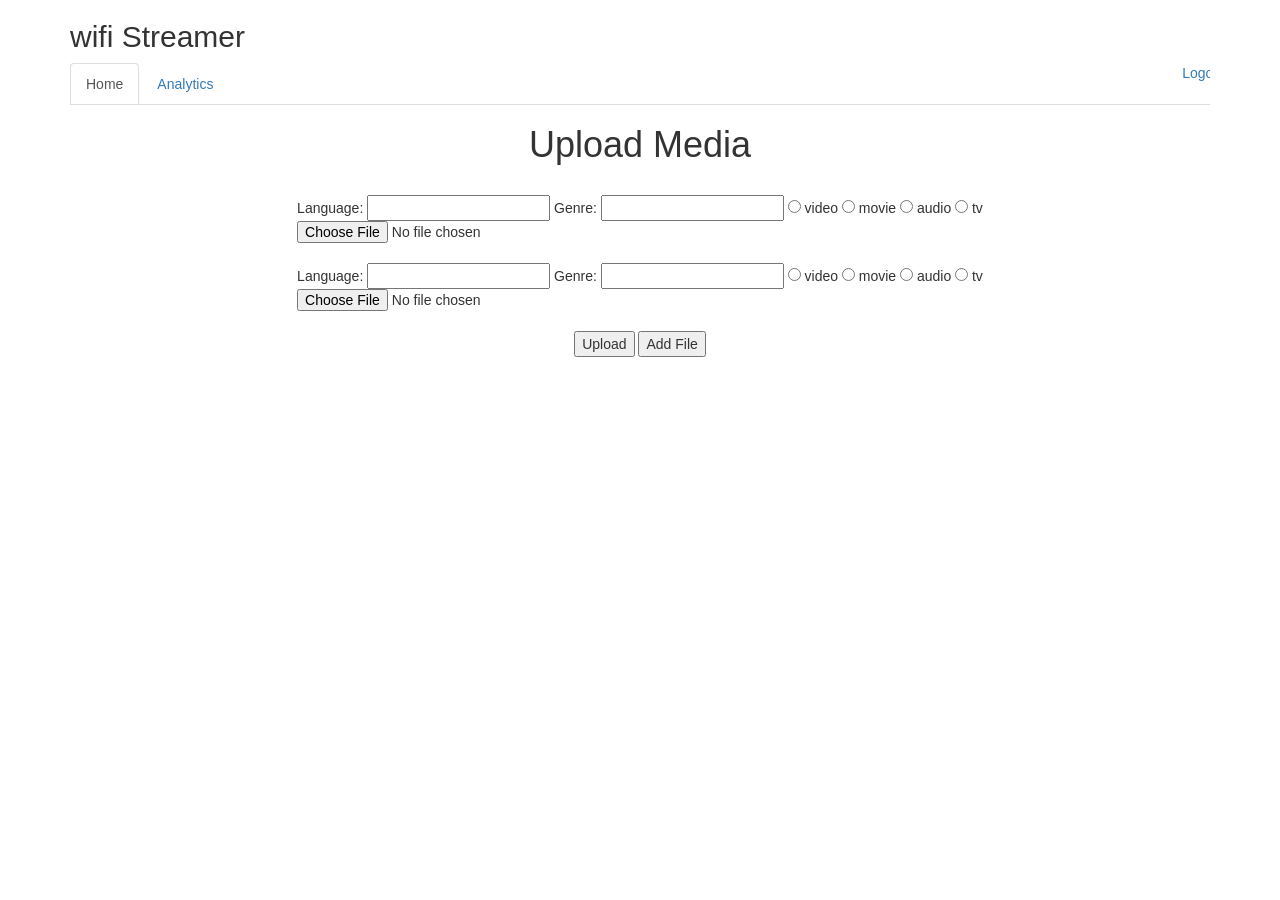
==== src/main/resources/templates/landing.html @ ca0d8485 "pi service, user db mod, static graph" ====
<!DOCTYPE html>
<!DOCTYPE HTML>
<html xmlns:th="http://www.thymeleaf.org">
<link href="../static/tabs.css" rel="stylesheet"/>
<head>
    <title>Upload media</title>
    <script
            src="http://ajax.googleapis.com/ajax/libs/jquery/1.8.2/jquery.min.js"></script>
    <script>
        $(document)
                .ready(
                function() {
                    //add more file components if Add is clicked
                    $('#addFile')
                            .click(
                            function() {
                                var fileIndex = $('#fileTable tr')
                                                .children().length - 1;
                                $('#fileTable')
                                        .append(
                                        '<tr><td><br>'
                                        + ' Language: <input type="text" name="language['+ fileIndex +']">'
                                        + ' Genre: <input type="text" name="genre['+ fileIndex +']">'
                                        + ' <INPUT TYPE="radio" NAME="radios[' + fileIndex +']" VALUE="videos"> video'
                                        + ' <INPUT TYPE="radio" NAME="radios[' + fileIndex +']" VALUE="movies"> movie'
                                        + ' <INPUT TYPE="radio" NAME="radios[' + fileIndex +']" VALUE="audios"> audio'
                                        + ' <INPUT TYPE="radio" NAME="radios[' + fileIndex +']" VALUE="tv"> tv'
                                        + '<input type="file" name="files['+ fileIndex +']" />'
                                        + '</td></tr>');
                            });

                });
    </script>
    <script>
        $(function(){
            $("#fileupload").load("fileupload.html");
        });
    </script>
    <style type="text/css">
        body {
            background-image:
            url('http://cdn3.crunchify.com/wp-content/uploads/2013/03/Crunchify.bg_.300.png');
        }
    </style>
    <script>
        $(function(){
            $("#fileupload").load("fileupload.html");
        });
    </script>
    <meta charset="utf-8">
    <meta name="viewport" content="width=device-width, initial-scale=1">
    <link rel="stylesheet" href="http://maxcdn.bootstrapcdn.com/bootstrap/3.3.5/css/bootstrap.min.css">
    <script src="https://ajax.googleapis.com/ajax/libs/jquery/1.11.3/jquery.min.js"></script>
    <script src="http://maxcdn.bootstrapcdn.com/bootstrap/3.3.5/js/bootstrap.min.js"></script>
    <!--Load the AJAX API-->
    <script type="text/javascript" src="https://www.google.com/jsapi"></script>
    <script type="text/javascript" src="//ajax.googleapis.com/ajax/libs/jquery/1.10.2/jquery.min.js"></script>
    <script type="text/javascript">

        // Load the Visualization API and the piechart package.
        google.load('visualization', '1', {'packages':['corechart']});

        // Set a callback to run when the Google Visualization API is loaded.
        google.setOnLoadCallback(drawChart);

        function drawChart() {
            var jsonData = {
                "cols": [
                    {"id":"","label":"Topping","pattern":"","type":"string"},
                    {"id":"","label":"Slices","pattern":"","type":"number"}
                ],
                "rows": [
                    {"c":[{"v":"TV","f":null},{"v":35,"f":null}]},
                    {"c":[{"v":"Movies","f":null},{"v":15,"f":null}]},
                    {"c":[{"v":"Video","f":null},{"v":9,"f":null}]}
                ]
            };

            // Create our data table out of JSON data loaded from server.
            var data = new google.visualization.DataTable(jsonData);

            // Instantiate and draw our chart, passing in some options.
            var chart = new google.visualization.PieChart(document.getElementById('chart_div'));
            chart.draw(data, {width: 1200, height: 300});
            var jsonData = {
                "cols": [
                    {"id":"","label":"Topping","pattern":"","type":"string"},
                    {"id":"","label":"Slices","pattern":"","type":"number"}
                ],
                "rows": [
                    {"c":[{"v":"Age 20-30","f":null},{"v":8,"f":null}]},
                    {"c":[{"v":"Age 30-30","f":null},{"v":3,"f":null}]},
                    {"c":[{"v":"Age 15-20","f":null},{"v":4,"f":null}]}
                ]
            };

            // Create our data table out of JSON data loaded from server.
            var data = new google.visualization.DataTable(jsonData);

            // Instantiate and draw our chart, passing in some options.
            var chart1 = new google.visualization.PieChart(document.getElementById('chart1_div'));
            chart1.draw(data, {width: 1200, height: 300});

            var jsonData = {
                "cols": [
                    {"id":"","label":"Topping","pattern":"","type":"string"},
                    {"id":"","label":"Slices","pattern":"","type":"number"}
                ],
                "rows": [
                    {"c":[{"v":"3D Animation Rock-A-Bye Baby English Nursery rhymes for children with lyrics.mp4","f":null},{"v":42,"f":null}]},
                    {"c":[{"v":"3D Animation Three Blind Mice English Nursery Rhyme for children with lyrics.mp4","f":null},{"v":22,"f":null}]},
                    {"c":[{"v":"3DAnimationThreeBlind.mp4","f":null},{"v":15,"f":null}]},
                    {"c":[{"v":"SampleVideo_1080x720_1mb.mp4","f":null},{"v":8,"f":null}]},
                    {"c":[{"v":"SampleVideo_1080x720_2mb.mp4","f":null},{"v":6,"f":null}]}
                ]
            };

            // Create our data table out of JSON data loaded from server.
            var data = new google.visualization.DataTable(jsonData);

            // Instantiate and draw our chart, passing in some options.
            var chart2 = new google.visualization.PieChart(document.getElementById('chart2_div'));
            chart2.draw(data, {width: 1200, height: 300});
        }

    </script>
</head>
<body>

<div class="container">
    <h2>wifi Streamer</h2>
    <ul class="nav nav-tabs">
        <li class="active"><a data-toggle="tab" href="#home">Home</a></li>
        <li><a data-toggle="tab" href="#analytics">Analytics</a></li>
        <ul class="nav navbar-nav navbar-right">
            <a href="/logout" th:href="@{#}" onclick="$('#form').submit();">Logout</a>
        </ul>
    </ul>

    <form style="visibility: hidden" id="form" method="post" action="#" th:action="@{/logout}"></form>
    <div class="tab-content">
        <div id="home" class="tab-pane fade in active">
            <div align="center">
                <h1>Upload Media</h1>

                <form method="post" th:action="@{/upload}"
                      modelAttribute="uploadForm" enctype="multipart/form-data">

                    <table id="fileTable">
                        <tr>
                            <td>
                                <br>
                                Language: <input type="text" name="language[0]">
                                Genre: <input type="text" name="genre[0]">
                                <INPUT TYPE="radio" NAME="radios[0]" VALUE="videos"> video
                                <INPUT TYPE="radio" NAME="radios[0]" VALUE="movies"> movie
                                <INPUT TYPE="radio" NAME="radios[0]" VALUE="audios"> audio
                                <INPUT TYPE="radio" NAME="radios[0]" VALUE="tv"> tv
                                <input name="files[0]" type="file" />
                                <br>
                            </td>
                        </tr>
                        <tr>
                            <td>
                                Language: <input type="text" name="language[1]">
                                Genre: <input type="text" name="genre[1]">
                                <INPUT TYPE="radio" NAME="radios[1]" VALUE="videos"> video
                                <INPUT TYPE="radio" NAME="radios[1]" VALUE="movies"> movie
                                <INPUT TYPE="radio" NAME="radios[1]" VALUE="audios"> audio
                                <INPUT TYPE="radio" NAME="radios[1]" VALUE="tv"> tv
                                <input name="files[1]" type="file" />
                            </td>
                        </tr>
                    </table>
                    <br>
                    <input type="submit" value="Upload" />
                    <input id="addFile" type="button" value="Add File" />
                </form>
                <br />
            </div>
        </div>
        <div id="analytics" class="tab-pane fade">
            <!--Div that will hold the pie chart-->

            <div align="center">
                <div id="chart_div"></div>
            </div>
            <br>
            <div align="center">
                <div id="chart1_div"></div>
            </div>
            <br>
            <div align="center">
                <div id="chart2_div"></div>
            </div>
        </div>
    </div>
</div>

</body>
</html>
---- src/main/resources/static/tabs.css ----
/* Transparent Tabs */

.nav-tabs {
    list-style: none;
    padding: 0;
    overflow: hidden;
}
.tab {
    display: block;
    float: left;
    padding: 10px;
}
.tab.active {
    position: relative;
    border: 2px solid rgba(0,0,0,.2);
    border-bottom: none;
    border-radius: 4px 4px 0px 0px;
}
.tab.active::after,
.tab.active::before {
    display: block;
    content: '';
    position: absolute;
    bottom: 0;
    height: 0px;
    width: 999em;
    border-bottom: 2px solid rgba(0,0,0,.2);
    pointer-events: none;
}
.tab.active::before {
    right: 100%;
    margin-right: 2px;
}
.tab.active::after {
    left: 100%;
    margin-left: 2px;
}

/* clearfix */
/* striped background */
body {
    font-family: sans-serif;
    background: hsl(70, 100%, 40%);
    background-image: linear-gradient(45deg, hsla(0, 100%, 100%, .2) 25%, transparent 25%, transparent 50%, hsla(0, 100%, 100%, .2) 50%, hsla(0, 100%, 100%, .2) 75%, transparent 75%, transparent);
    background-size: 50px 50px;
    color: rgba(0,0,0,.6)
}
a {
    color: inherit;
    text-decoration: none;
}
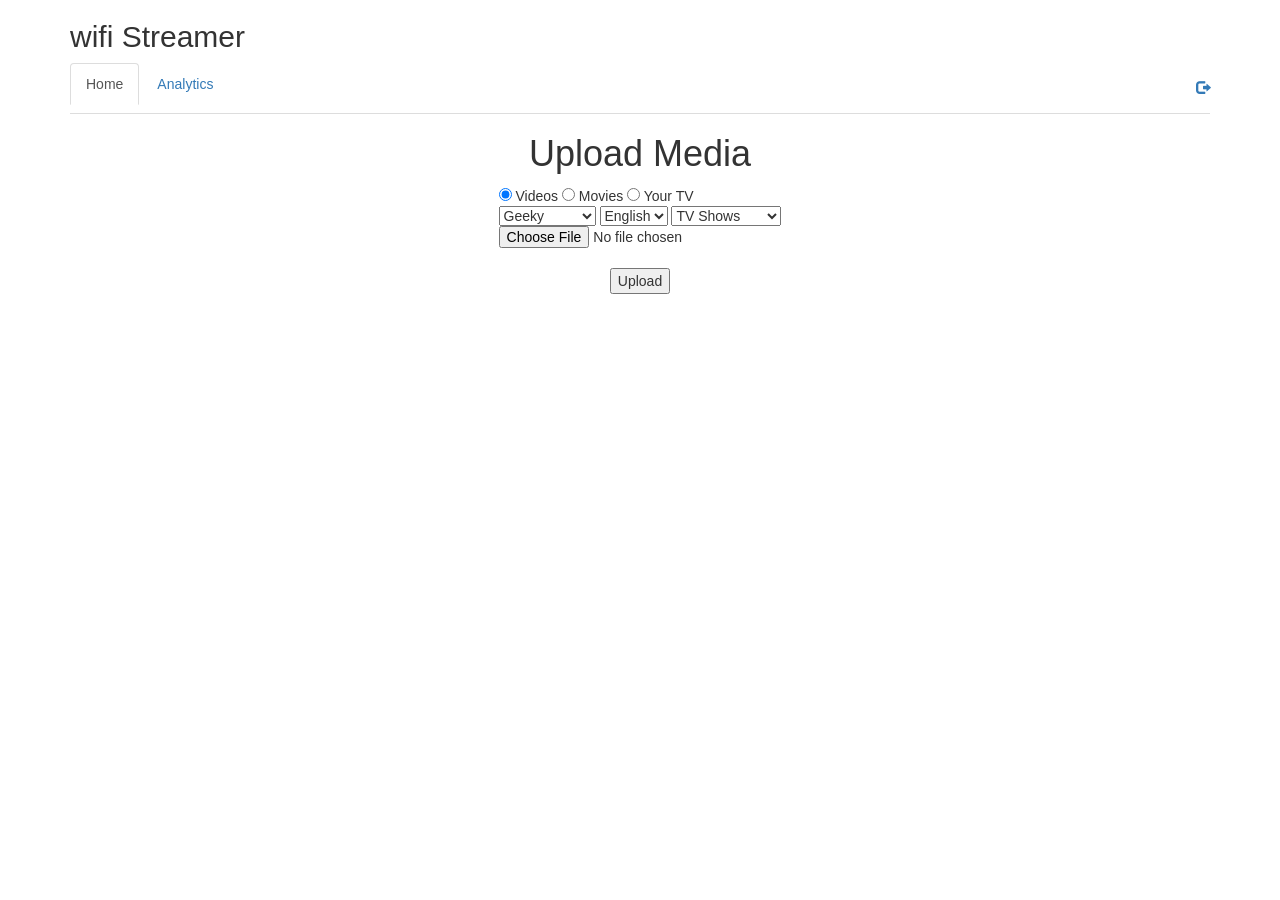
==== commit 8cb329af: "media cat/genre" ====
--- a/src/main/resources/templates/landing.html
+++ b/src/main/resources/templates/landing.html
@@ -1,35 +1,24 @@
-<!DOCTYPE html>
 <!DOCTYPE HTML>
 <html xmlns:th="http://www.thymeleaf.org">
-<link href="../static/tabs.css" rel="stylesheet"/>
+<link type="text/css" href="css/tabs.css" rel="stylesheet"/>
 <head>
     <title>Upload media</title>
-    <script
-            src="http://ajax.googleapis.com/ajax/libs/jquery/1.8.2/jquery.min.js"></script>
+    <script src="https://ajax.googleapis.com/ajax/libs/jquery/1.11.3/jquery.min.js"></script>
     <script>
-        $(document)
-                .ready(
-                function() {
-                    //add more file components if Add is clicked
-                    $('#addFile')
-                            .click(
-                            function() {
-                                var fileIndex = $('#fileTable tr')
-                                                .children().length - 1;
-                                $('#fileTable')
-                                        .append(
-                                        '<tr><td><br>'
-                                        + ' Language: <input type="text" name="language['+ fileIndex +']">'
-                                        + ' Genre: <input type="text" name="genre['+ fileIndex +']">'
-                                        + ' <INPUT TYPE="radio" NAME="radios[' + fileIndex +']" VALUE="videos"> video'
-                                        + ' <INPUT TYPE="radio" NAME="radios[' + fileIndex +']" VALUE="movies"> movie'
-                                        + ' <INPUT TYPE="radio" NAME="radios[' + fileIndex +']" VALUE="audios"> audio'
-                                        + ' <INPUT TYPE="radio" NAME="radios[' + fileIndex +']" VALUE="tv"> tv'
-                                        + '<input type="file" name="files['+ fileIndex +']" />'
-                                        + '</td></tr>');
-                            });
-
-                });
+        window.onload = function() {
+            var videosButton = document.getElementById('radio-videos');
+            var moviesButton = document.getElementById('radio-movies');
+            var tvButton = document.getElementById('radio-tv');
+            videosButton.onclick = function () {
+                document.getElementById('select-div').className = 'tech';
+            }
+            moviesButton.onclick = function () {
+                document.getElementById('select-div').className = 'non-tech1';
+            }
+            tvButton.onclick = function () {
+                document.getElementById('select-div').className = 'non-tech';
+            }
+        }
     </script>
     <script>
         $(function(){
@@ -50,12 +39,77 @@
     <meta charset="utf-8">
     <meta name="viewport" content="width=device-width, initial-scale=1">
     <link rel="stylesheet" href="http://maxcdn.bootstrapcdn.com/bootstrap/3.3.5/css/bootstrap.min.css">
-    <script src="https://ajax.googleapis.com/ajax/libs/jquery/1.11.3/jquery.min.js"></script>
     <script src="http://maxcdn.bootstrapcdn.com/bootstrap/3.3.5/js/bootstrap.min.js"></script>
     <!--Load the AJAX API-->
     <script type="text/javascript" src="https://www.google.com/jsapi"></script>
-    <script type="text/javascript" src="//ajax.googleapis.com/ajax/libs/jquery/1.10.2/jquery.min.js"></script>
     <script type="text/javascript">
+
+        function category_count() {
+            var result="";
+            $.ajax({
+                type : "GET",
+                url : "http://localhost:8080/api/wifistreamer/v1/analytics/categorycount",
+                datatype : "application/json",
+                contentType: "application/json",
+                async: false,
+                success : function (data) {
+                    result = data;
+                    console.log("Successfully queried category count!");
+                    <!--console.log(result);-->
+                    $('body').data('categorycount',data);
+                },
+
+                error : function (data) {
+                    console.log("An error occurred");
+                },
+            })
+            return result;
+        };
+
+        function top_viewed() {
+            var result="";
+            $.ajax({
+                type : "GET",
+                url : "http://localhost:8080/api/wifistreamer/v1/analytics/topviewed",
+                datatype : "application/json",
+                contentType: "application/json",
+                async: false,
+                success : function (data) {
+                    result = data;
+                    console.log("Successfully queried topviewed!");
+                    <!--console.log(result);-->
+                    $('body').data('topviewed',data);
+                },
+
+                error : function (data) {
+                    console.log("An error occurred");
+                },
+            })
+            return result;
+        };
+
+        function media_views() {
+            var result="";
+            $.ajax({
+                type : "GET",
+                url : "http://localhost:8080/api/wifistreamer/v1/analytics/viewsbymedia",
+                datatype : "application/json",
+                contentType: "application/json",
+                async: false,
+                success : function (data) {
+                    result = data;
+                    console.log("Successfully queried viewsbymedia!");
+                    <!--console.log(result);-->
+                    $('body').data('viewsbymedia',data);
+                },
+
+                error : function (data) {
+                    console.log("An error occurred");
+                },
+            })
+            return result;
+        };
+
 
         // Load the Visualization API and the piechart package.
         google.load('visualization', '1', {'packages':['corechart']});
@@ -64,63 +118,29 @@
         google.setOnLoadCallback(drawChart);
 
         function drawChart() {
-            var jsonData = {
-                "cols": [
-                    {"id":"","label":"Topping","pattern":"","type":"string"},
-                    {"id":"","label":"Slices","pattern":"","type":"number"}
-                ],
-                "rows": [
-                    {"c":[{"v":"TV","f":null},{"v":35,"f":null}]},
-                    {"c":[{"v":"Movies","f":null},{"v":15,"f":null}]},
-                    {"c":[{"v":"Video","f":null},{"v":9,"f":null}]}
-                ]
-            };
-
+            var jsonData = category_count();
+            parsedJsonData = JSON.parse(jsonData);
             // Create our data table out of JSON data loaded from server.
-            var data = new google.visualization.DataTable(jsonData);
-
+            var data = new google.visualization.DataTable(parsedJsonData);
             // Instantiate and draw our chart, passing in some options.
             var chart = new google.visualization.PieChart(document.getElementById('chart_div'));
-            chart.draw(data, {width: 1200, height: 300});
-            var jsonData = {
-                "cols": [
-                    {"id":"","label":"Topping","pattern":"","type":"string"},
-                    {"id":"","label":"Slices","pattern":"","type":"number"}
-                ],
-                "rows": [
-                    {"c":[{"v":"Age 20-30","f":null},{"v":8,"f":null}]},
-                    {"c":[{"v":"Age 30-30","f":null},{"v":3,"f":null}]},
-                    {"c":[{"v":"Age 15-20","f":null},{"v":4,"f":null}]}
-                ]
-            };
-
+            chart.draw(data, {width: 1200, height: 300, title: 'Media count by category'});
+
+            var jsonData = media_views();
+            parsedJsonData = JSON.parse(jsonData);
             // Create our data table out of JSON data loaded from server.
-            var data = new google.visualization.DataTable(jsonData);
-
+            var data = new google.visualization.DataTable(parsedJsonData);
             // Instantiate and draw our chart, passing in some options.
             var chart1 = new google.visualization.PieChart(document.getElementById('chart1_div'));
-            chart1.draw(data, {width: 1200, height: 300});
-
-            var jsonData = {
-                "cols": [
-                    {"id":"","label":"Topping","pattern":"","type":"string"},
-                    {"id":"","label":"Slices","pattern":"","type":"number"}
-                ],
-                "rows": [
-                    {"c":[{"v":"3D Animation Rock-A-Bye Baby English Nursery rhymes for children with lyrics.mp4","f":null},{"v":42,"f":null}]},
-                    {"c":[{"v":"3D Animation Three Blind Mice English Nursery Rhyme for children with lyrics.mp4","f":null},{"v":22,"f":null}]},
-                    {"c":[{"v":"3DAnimationThreeBlind.mp4","f":null},{"v":15,"f":null}]},
-                    {"c":[{"v":"SampleVideo_1080x720_1mb.mp4","f":null},{"v":8,"f":null}]},
-                    {"c":[{"v":"SampleVideo_1080x720_2mb.mp4","f":null},{"v":6,"f":null}]}
-                ]
-            };
-
+            chart1.draw(data, {width: 1200, height: 300, title: 'Media views by category'});
+
+            var jsonData = top_viewed();
+            parsedJsonData = JSON.parse(jsonData);
             // Create our data table out of JSON data loaded from server.
-            var data = new google.visualization.DataTable(jsonData);
-
+            var data = new google.visualization.DataTable(parsedJsonData);
             // Instantiate and draw our chart, passing in some options.
             var chart2 = new google.visualization.PieChart(document.getElementById('chart2_div'));
-            chart2.draw(data, {width: 1200, height: 300});
+            chart2.draw(data, {width: 1200, height: 300, title: 'Top viewed media'});
         }
 
     </script>
@@ -132,8 +152,9 @@
     <ul class="nav nav-tabs">
         <li class="active"><a data-toggle="tab" href="#home">Home</a></li>
         <li><a data-toggle="tab" href="#analytics">Analytics</a></li>
+
         <ul class="nav navbar-nav navbar-right">
-            <a href="/logout" th:href="@{#}" onclick="$('#form').submit();">Logout</a>
+            <li><a href="/logout" th:href="@{#}" onclick="$('#form').submit();"><span class="glyphicon glyphicon-log-out"></span></a></li>
         </ul>
     </ul>
 
@@ -149,32 +170,38 @@
                     <table id="fileTable">
                         <tr>
                             <td>
-                                <br>
-                                Language: <input type="text" name="language[0]">
-                                Genre: <input type="text" name="genre[0]">
-                                <INPUT TYPE="radio" NAME="radios[0]" VALUE="videos"> video
-                                <INPUT TYPE="radio" NAME="radios[0]" VALUE="movies"> movie
-                                <INPUT TYPE="radio" NAME="radios[0]" VALUE="audios"> audio
-                                <INPUT TYPE="radio" NAME="radios[0]" VALUE="tv"> tv
+                                <INPUT id="radio-videos" TYPE="radio" NAME="radios[0]" VALUE="videos" checked="checked"> Videos
+                                <INPUT id="radio-movies" TYPE="radio" NAME="radios[0]" VALUE="movies"> Movies
+                                <INPUT id="radio-tv" TYPE="radio" NAME="radios[0]" VALUE="tv"> Your TV
+                                <div id="select-div" class="tech">
+                                    <select id="videos" name="videos">
+                                        <option>Geeky</option>
+                                        <option>Viral</option>
+                                        <option>Tourism</option>
+                                        <option>Motivational</option>
+                                        <option>Politics</option>
+                                    </select>
+                                    <select id="movies" name="movies">
+                                        <option>English</option>
+                                        <option>Hindi</option>
+                                        <option>Tamil</option>
+                                        <option>Telugu</option>
+                                    </select>
+                                    <select id="tv" name="tv">
+                                        <option>TV Shows</option>
+                                        <option>Songs</option>
+                                        <option>Short Films</option>
+                                        <option>Comedy</option>
+                                        <option>Movie Trailers</option>
+                                    </select>
+                                </div>
                                 <input name="files[0]" type="file" />
-                                <br>
-                            </td>
-                        </tr>
-                        <tr>
-                            <td>
-                                Language: <input type="text" name="language[1]">
-                                Genre: <input type="text" name="genre[1]">
-                                <INPUT TYPE="radio" NAME="radios[1]" VALUE="videos"> video
-                                <INPUT TYPE="radio" NAME="radios[1]" VALUE="movies"> movie
-                                <INPUT TYPE="radio" NAME="radios[1]" VALUE="audios"> audio
-                                <INPUT TYPE="radio" NAME="radios[1]" VALUE="tv"> tv
-                                <input name="files[1]" type="file" />
                             </td>
                         </tr>
                     </table>
                     <br>
                     <input type="submit" value="Upload" />
-                    <input id="addFile" type="button" value="Add File" />
+                    <!-- input id="addFile" type="button" value="Add File" /-->
                 </form>
                 <br />
             </div>
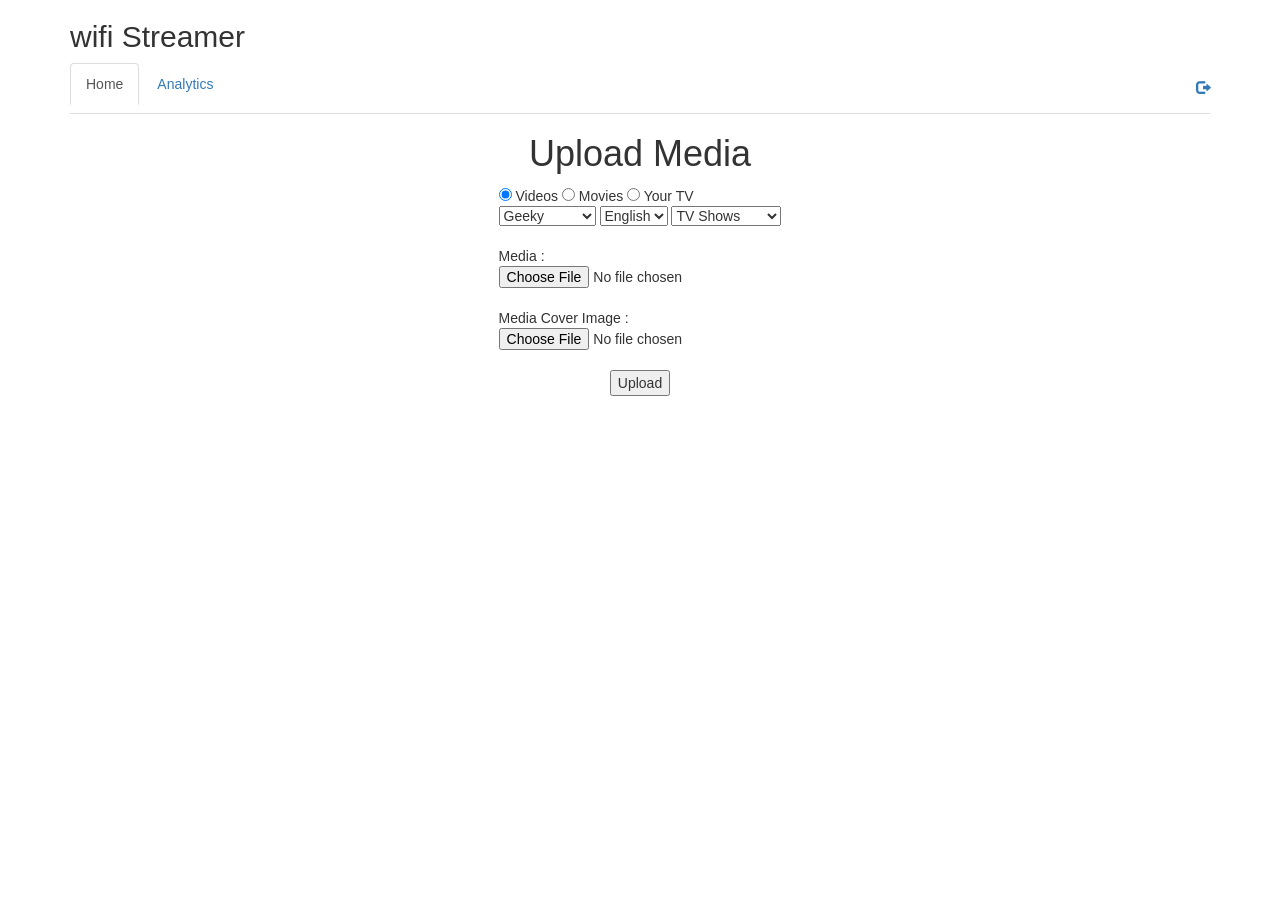
==== commit 91344fcc: "cover image" ====
--- a/src/main/resources/templates/landing.html
+++ b/src/main/resources/templates/landing.html
@@ -195,7 +195,10 @@
                                         <option>Movie Trailers</option>
                                     </select>
                                 </div>
-                                <input name="files[0]" type="file" />
+                                <br>
+                                Media : <input name="files[0]" type="file" />
+                                <br>
+                                Media Cover Image : <input name="files[1]" type="file" />
                             </td>
                         </tr>
                     </table>
